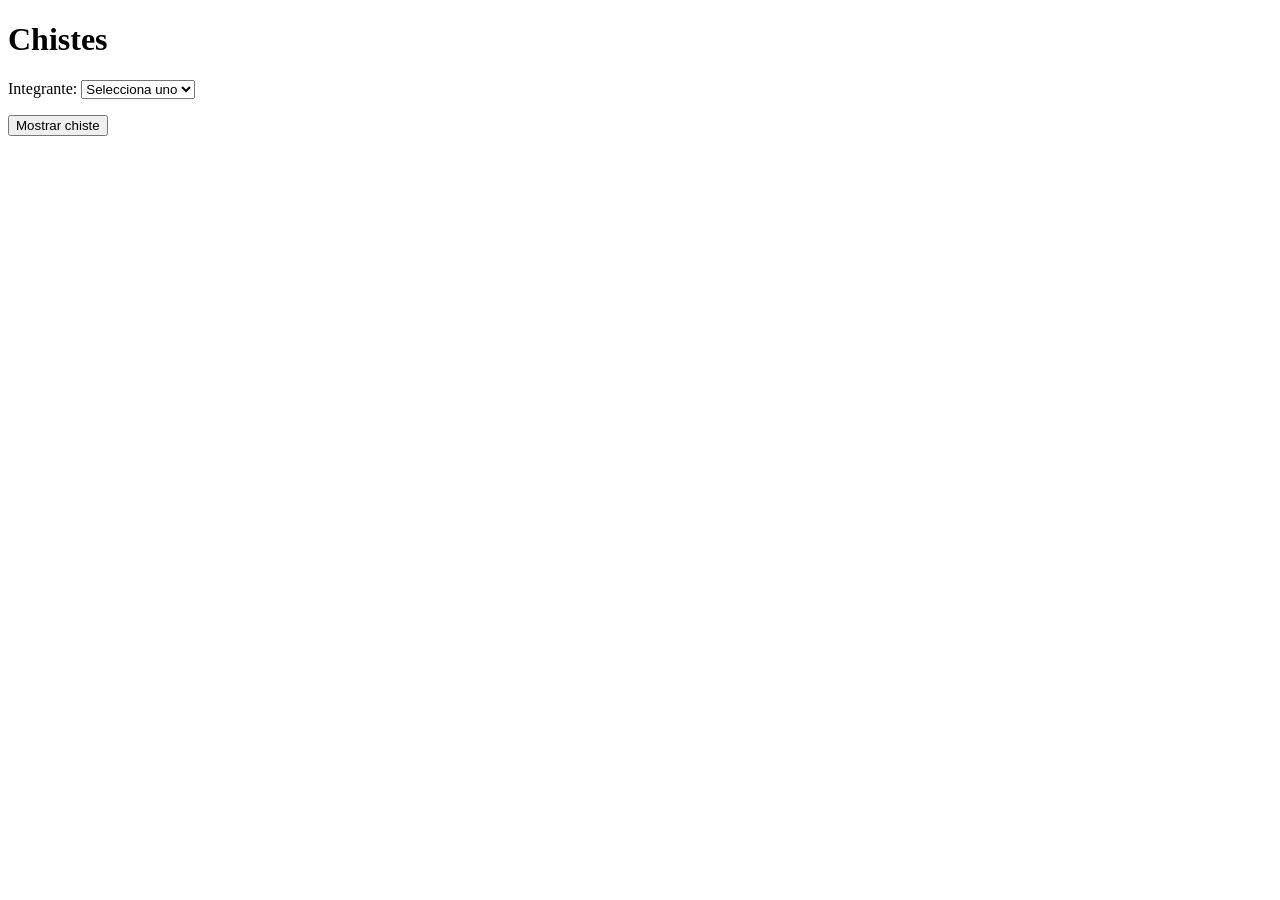
==== index.html @ 764b5ff8 "Cambios 1" ====
<!DOCTYPE html>
<html lang="es">

<head>
 <meta charset="UTF-8">
 <meta name="viewport" content="width=device-width">
 <title>PWA Renderizado</title>
</head>

<body>

 <h1>Chistes</h1>

 <form id="formulario">

  <p>
   <label>
    Integrante:
    <select name="integrante" required>
     <option value="">Selecciona uno</option>
     <option value="emiliano">Emiliano</option>
     <option value="irvin">Irvin</option>
     <option value="lalo">Luis</option>
     <option value="jesus">Jesus</option>
     <option value="saul">Saul</option>
    </select>
   </label>
  </p>

  <p><button type="submit">Mostrar chiste</button></p>

 </form>

 <div id="resultado"></div>

 <script type="module">

  import { consume } from "./js/lib/consume.js"
  import { enviaFormRecibeJson } from "./js/lib/enviaFormRecibeJson.js"
  import { muestraError } from "./js/lib/muestraError.js"

  formulario.addEventListener("submit", submit)

  async function submit(event) {
   try {
    event.preventDefault()

    const respuesta = await consume(
     enviaFormRecibeJson(
      "php/procesa.php", formulario))

    const json = await respuesta.json()

    resultado.innerHTML = `
      <p><strong>${json.integrante}</strong>: ${json.chiste}</p>
    `

   } catch (error) {
    muestraError(error)
   }
  }

 </script>

</body>
</html>
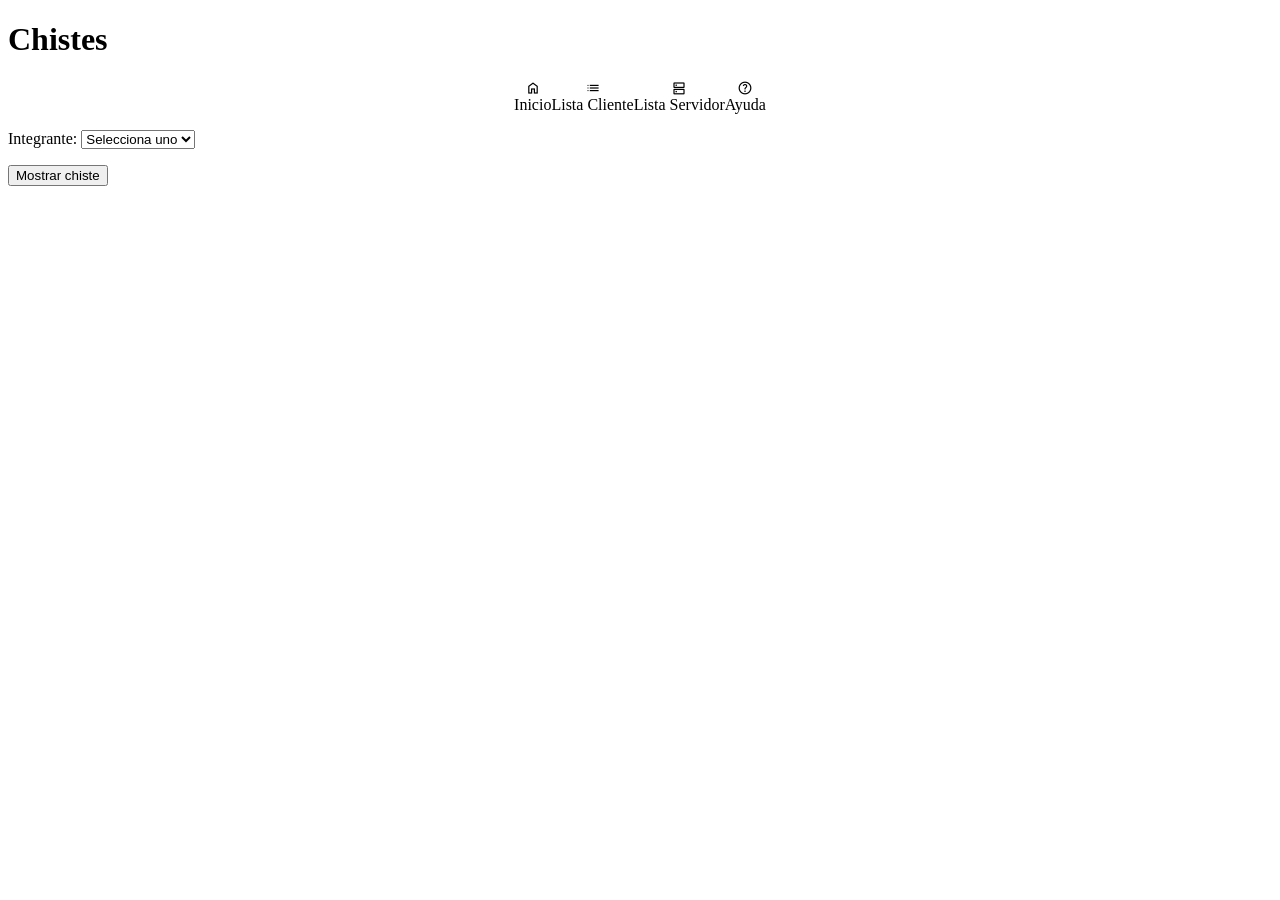
==== commit 3a8c6f12: "Cambios index3" ====
--- a/index.html
+++ b/index.html
@@ -5,11 +5,21 @@
  <meta charset="UTF-8">
  <meta name="viewport" content="width=device-width">
  <title>PWA Renderizado</title>
+
+<link rel="stylesheet" href="css/md-tab.css">
+<link rel="stylesheet" href="css/material-symbols-outlined.css">
+
+<script type="module" src="js/nav-tab-fixed.js"></script>
+<script src="ungap/custom-elements.js"></script>
+
+
 </head>
 
 <body>
 
  <h1>Chistes</h1>
+
+ <nav-tab-fixed id="tab"></nav-tab-fixed>
 
  <form id="formulario">
 
@@ -20,7 +30,7 @@
      <option value="">Selecciona uno</option>
      <option value="emiliano">Emiliano</option>
      <option value="irvin">Irvin</option>
-     <option value="lalo">Luis</option>
+     <option value="luis">Luis</option>
      <option value="jesus">Jesus</option>
      <option value="saul">Saul</option>
     </select>
--- a/css/md-tab.css
+++ b/css/md-tab.css
@@ -0,0 +1,142 @@
+.md-tab {
+ display: flex;
+ background-color: transparent;
+ align-items: stretch;
+ flex-wrap: nowrap;
+ overflow-x: auto;
+ position: sticky;
+ z-index: 1;
+}
+
+.md-tab.fixed {
+ justify-content: center;
+}
+
+.md-tab.scrollable {
+ padding-left: 2rem;
+ gap: 1rem;
+}
+
+.md-tab.scroll {
+ background-color: var(--md-sys-color-surface-container-low);
+}
+
+.md-tab a {
+ position: relative;
+ display: flex;
+ flex-direction: column;
+ justify-content: start;
+ align-items: center;
+ color: var(--md-sys-color-on-surface-variant);
+ font-family: var(--md-sys-typescale-title-small-font);
+ font-weight: var(--md-sys-typescale-title-small-weight);
+ font-size: var(--md-sys-typescale-title-small-size);
+ font-style: var(--md-sys-typescale-title-small-font-style);
+ letter-spacing: var(--md-sys-typescale-title-small-tracking);
+ line-height: var(--md-sys-typescale-title-small-line-height);
+ text-transform: var(--md-sys-typescale-title-small-text-transform);
+ text-decoration: var(--md-sys-typescale-title-small-text-decoration);
+ text-align: center;
+ box-sizing: border-box;
+ border-bottom: 0.1875rem solid var(--md-sys-color-surface);
+}
+
+.md-tab.fixed a {
+ flex: 0 0 var(--tabWidth);
+}
+
+.md-tab.scrollable a {
+ flex: 0 0 auto;
+}
+
+.md-tab a.active {
+ border-bottom-color: var(--md-sys-color-primary);
+}
+
+/* state layer */
+.md-tab a::after {
+ content: "";
+ position: absolute;
+ z-index: -1;
+ top: 0;
+ right: 0;
+ left: 0;
+ bottom: 0;
+ background-color: transparent;
+}
+
+.md-tab span {
+ font-size: var(--iconSize);
+ height: var(--iconSize);
+ width: var(--iconSize);
+ color: var(--md-sys-color-on-surface-variant);
+}
+
+.md-tab .active span {
+ color: var(--md-sys-color-primary);
+}
+
+.md-tab a:hover {
+ color: var(--md-sys-color-on-surface);
+}
+
+/* state layer */
+.md-tab a:hover::after {
+ background-color: var(--md-sys-color-on-surface);
+ opacity: var(--md-sys-state-hover-state-layer-opacity);
+}
+
+.md-tab a.active:hover {
+ color: var(--md-sys-color-primary);
+}
+
+/* state layer */
+.md-tab a.active:hover::after {
+ background-color: var(--md-sys-color-primary);
+ opacity: var(--md-sys-state-hover-state-layer-opacity);
+}
+
+.md-tab a:hover span {
+ color: var(--md-sys-color-on-surface);
+}
+
+.md-tab a.active:hover span {
+ color: var(--md-sys-color-primary);
+}
+
+.md-tab a:focus {
+ outline: none;
+}
+
+/* state layer */
+.md-tab a:focus::after {
+ background-color: var(--md-sys-color-on-surface);
+ opacity: var(--md-sys-state-focus-state-layer-opacity);
+}
+
+/* state layer */
+.md-tab a.active:focus::after {
+ background-color: var(--md-sys-color-primary);
+ opacity: var(--md-sys-state-hover-state-layer-opacity);
+}
+
+.md-tab a:active {
+ background-position: center;
+ background-image:
+   radial-gradient(circle, var(--md-riple-color) 1%, transparent 1%);
+ background-size: 100%;
+ animation-name: md-ripple;
+ animation-duration: var(--md-sys-motion-duration-500);
+}
+
+/* state layer */
+.md-tab a:active::after {
+ background-color: var(--md-sys-color-on-surface);
+ opacity: var(--md-sys-state-pressed-state-layer-opacity);
+}
+
+/* state layer */
+.md-tab a.active:active::after {
+ background-color: var(--md-sys-color-primary);
+ opacity: var(--md-sys-state-pressed-state-layer-opacity);
+}
--- a/css/material-symbols-outlined.css
+++ b/css/material-symbols-outlined.css
@@ -0,0 +1,24 @@
+@font-face {
+ font-family: 'Material Symbols Outlined';
+ font-style: normal;
+ src:
+  url(../fonts/MaterialSymbolsOutlined[FILL\,GRAD\,opsz\,wght].woff2) format('woff2'),
+  url(../fonts/MaterialSymbolsOutlined[FILL\,GRAD\,opsz\,wght].ttf) format('truetype');
+}
+
+.material-symbols-outlined {
+ font-family: 'Material Symbols Outlined';
+ font-weight: normal;
+ font-style: normal;
+ font-size: 1.5rem;
+ width: 1.5rem;
+ height: 1.5rem;
+ /* Preferred icon size */
+ display: inline-block;
+ line-height: 1;
+ text-transform: none;
+ letter-spacing: normal;
+ word-wrap: normal;
+ white-space: nowrap;
+ direction: ltr;
+}
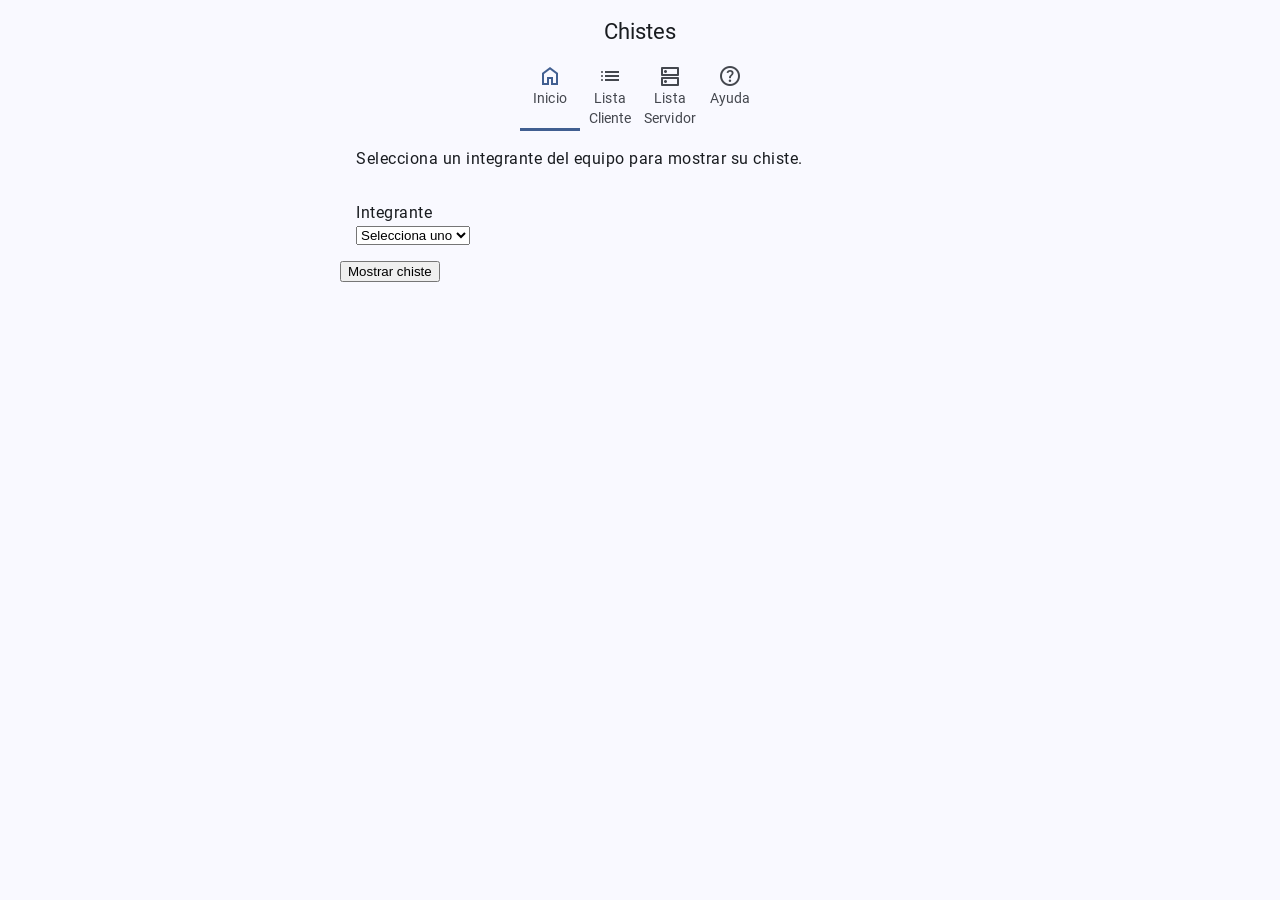
==== commit f849d22b: "Cambios index, lista y listaserver" ====
--- a/index.html
+++ b/index.html
@@ -1,47 +1,75 @@
 <!DOCTYPE html>
-<html lang="es">
+<html lang="es" class="light dark">
 
 <head>
+
  <meta charset="UTF-8">
+
+ <title>Inicio - PWA Renderizado</title>
+
  <meta name="viewport" content="width=device-width">
- <title>PWA Renderizado</title>
+ <meta name="theme-color" content="#fffbfe">
 
-<link rel="stylesheet" href="css/md-tab.css">
-<link rel="stylesheet" href="css/material-symbols-outlined.css">
+ <link rel="icon" sizes="32x32" href="favicon.ico">
+ <link rel="manifest" href="site.webmanifest">
 
-<script type="module" src="js/nav-tab-fixed.js"></script>
-<script src="ungap/custom-elements.js"></script>
+ <!-- scripts base -->
+ <script src="ungap/custom-elements.js"></script>
+ <script type="module" src="js/lib/custom/md-app-bar.js"></script>
+ <script type="module" src="js/nav-tab-fixed.js"></script>
 
+ <!-- estilos -->
+ <link rel="stylesheet" href="css/estilos.css">
+ <link rel="stylesheet" href="css/transicion_pestanas.css">
+ <link rel="stylesheet" href="css/md-tab.css">
+ <link rel="stylesheet" href="css/material-symbols-outlined.css">
+ <link rel="stylesheet" href="css/md-list.css">
 
 </head>
 
 <body>
 
- <h1>Chistes</h1>
+ <!-- APP BAR -->
+ <md-app-bar class="centered" adicional="tab">
+  <h1>Chistes</h1>
+ </md-app-bar>
 
+ <!-- NAVEGACIÓN -->
  <nav-tab-fixed id="tab"></nav-tab-fixed>
 
- <form id="formulario">
+ <section>
 
-  <p>
-   <label>
-    Integrante:
-    <select name="integrante" required>
-     <option value="">Selecciona uno</option>
-     <option value="emiliano">Emiliano</option>
-     <option value="irvin">Irvin</option>
-     <option value="luis">Luis</option>
-     <option value="jesus">Jesus</option>
-     <option value="saul">Saul</option>
-    </select>
-   </label>
+  <p class="md-body">
+   Selecciona un integrante del equipo para mostrar su chiste.
   </p>
 
-  <p><button type="submit">Mostrar chiste</button></p>
+  <!-- FORMULARIO COMO LISTA MATERIAL -->
+  <ul class="md-list">
 
- </form>
+   <li class="md-two-line">
+    <span class="headline">Integrante</span>
+    <span class="supporting">
+     <select name="integrante" id="integrante" required>
+      <option value="">Selecciona uno</option>
+      <option value="emiliano">Emiliano</option>
+      <option value="irvin">Irvin</option>
+      <option value="lalo">Luis</option>
+      <option value="jesus">Jesus</option>
+      <option value="saul">Saul</option>
+     </select>
+    </span>
+   </li>
 
- <div id="resultado"></div>
+   <li>
+    <button id="btnEnviar">Mostrar chiste</button>
+   </li>
+
+  </ul>
+
+  <!-- RESULTADO COMO LISTA MATERIAL -->
+  <ul class="md-list" id="resultado"></ul>
+
+ </section>
 
  <script type="module">
 
@@ -49,20 +77,30 @@
   import { enviaFormRecibeJson } from "./js/lib/enviaFormRecibeJson.js"
   import { muestraError } from "./js/lib/muestraError.js"
 
-  formulario.addEventListener("submit", submit)
+  const btn = document.getElementById("btnEnviar")
+  const select = document.getElementById("integrante")
+  const resultado = document.getElementById("resultado")
+
+  btn.addEventListener("click", submit)
 
   async function submit(event) {
    try {
     event.preventDefault()
 
+    const formData = new FormData()
+    formData.append("integrante", select.value)
+
     const respuesta = await consume(
-     enviaFormRecibeJson(
-      "php/procesa.php", formulario))
+     enviaFormRecibeJson("php/procesa.php", formData)
+    )
 
     const json = await respuesta.json()
 
     resultado.innerHTML = `
-      <p><strong>${json.integrante}</strong>: ${json.chiste}</p>
+     <li class="md-two-line">
+      <span class="headline">${json.integrante}</span>
+      <span class="supporting">${json.chiste}</span>
+     </li>
     `
 
    } catch (error) {
--- a/css/estilos.css
+++ b/css/estilos.css
@@ -0,0 +1,188 @@
+/* Definiciones para Material Design 3  */
+@import url(baseline.css);
+/* Fonts utilizados */
+@import url(roboto.css);
+
+html {
+ /* Indica los temas del sistema operativo que son soportados. */
+ color-scheme: light dark;
+ --tabWidth: 3.75rem;
+ --anchoNav: 22.5rem;
+}
+
+body>section,
+form>section {
+ max-width: 600px;
+ margin-left: auto;
+ margin-right: auto;
+}
+
+/* Quita un borde rojo que coloca Firefox. */
+:-moz-ui-invalid {
+ box-shadow: none;
+}
+
+body {
+ margin: 0;
+ font-family: var(--md-sys-typescale-body-large-font);
+ font-weight: var(--md-sys-typescale-body-large-weight);
+ font-size: var(--md-sys-typescale-body-large-size);
+ font-style: var(--md-sys-typescale-body-large-font-style);
+ letter-spacing: var(--md-sys-typescale-body-large-tracking);
+ line-height: var(--md-sys-typescale-body-large-line-height);
+ text-transform: var(--md-sys-typescale-body-large-text-transform);
+ text-decoration: var(--md-sys-typescale-body-large-text-decoration);
+ color: var(--md-sys-color-on-background);
+ background-color: var(--md-sys-color-background);
+ /* Las siguientes líneas Evita los cambios de apariencia al cargar estilos y
+ + custom elements, que son conocidos como Flash Of Unstyled Content (fouc). */
+ opacity: 0;
+ animation-name: fouc;
+ animation-fill-mode: forwards;
+ animation-duration: 1.5s;
+}
+
+@keyframes fouc {
+ to {
+  opacity: 1;
+ }
+}
+
+html {
+ --Font: -apple-system, BlinkMacSystemFont, roboto, sans-serif;
+ --colIntIos: white;
+ --colIntIosOnBk: #2acc2a;
+ --colIntIosOnBkFc: #1bbb1b;
+ --colIntIosOffBk: #dbdbdb;
+ --colIntIosOffBkFc: #BDBDBD;
+ /* Plain typeface */
+ --md-ref-typeface-plain: var(--Font);
+ /* Brand typeface */
+ --md-ref-typeface-brand: var(--Font);
+ --md-sys-typescale-label-large-weight-prominent:
+  var(--md-ref-typeface-weight-bold);
+ --md-box_shadow_level4:
+  0 var(--md-sys-elevation-level4) var(--md-sys-elevation-level4) var(--md-sys-color-shadow);
+ --md-box_shadow_level3:
+  0 var(--md-sys-elevation-level3) var(--md-sys-elevation-level3) var(--md-sys-color-shadow);
+ --md-box_shadow_level2:
+  0 var(--md-sys-elevation-level2) var(--md-sys-elevation-level2) var(--md-sys-color-shadow);
+ --md-box_shadow_level1:
+  0 var(--md-sys-elevation-level1) var(--md-sys-elevation-level1) var(--md-sys-color-shadow);
+ --md-box_shadow_level0: none;
+ --iconSize: 1.5rem;
+ --avatarSize: 2.5rem;
+ --imageSize: 3.5rem;
+ --videoWidth: 7.125rem;
+ --videoHeight: 4rem;
+ --scroll-headline-duracion: 2s;
+ --md-sys-state-focus-indicator-outer-offset: 0.125rem;
+ --md-sys-state-focus-indicator-thickness: 0.1875rem;
+ /* Pressed state layer opacity */
+ --state-pressed-transparency-percentage: 84%;
+ /* Focus state layer opacity */
+ --state-focus-transparency-percentage: 88%;
+ /* Hover state layer opacity */
+ --state-hover-transparency-percentage: 92%;
+}
+
+p {
+ margin: 1rem;
+}
+
+a {
+ color: var(--md-sys-color-on-background);
+}
+
+@media (prefers-color-scheme: light) {
+ html {
+  --md-riple-color: #00000020;
+ }
+}
+
+@media (prefers-color-scheme: dark) {
+ html {
+  --md-riple-color: #ffffff40;
+ }
+}
+
+@keyframes md-ripple {
+
+ from {
+  background-size: 100%;
+ }
+
+ to {
+  background-size: 15000%;
+ }
+
+}
+
+@keyframes salePorLaIzquierda {
+ to {
+  translate: -100vw 0;
+ }
+}
+
+@keyframes entraPorLaDerecha {
+ from {
+  translate: 100vw 0;
+ }
+}
+
+@keyframes aparece {
+ from {
+  opacity: 0;
+ }
+}
+
+@keyframes desvanece {
+ to {
+  opacity: 0;
+ }
+}
+
+
+/* Ajuste especial para sección Ayuda */
+.ayuda-completa .headline {
+  white-space: normal;
+  overflow: visible;
+  text-overflow: unset;
+  max-height: none;
+}
+
+.ayuda-completa .supporting {
+  display: block;
+  -webkit-line-clamp: unset;
+  line-clamp: unset;
+  max-height: none;
+  overflow: visible;
+}
+
+.ayuda-expandida {
+  min-height: auto !important;
+  padding-top: 1rem;
+  padding-bottom: 1rem;
+}
+
+/* Forzar que la sección Ayuda no recorte texto */
+.ayuda-completa .md-three-line .supporting,
+.ayuda-completa .md-two-line .supporting {
+  display: block !important;
+  -webkit-line-clamp: unset !important;
+  line-clamp: unset !important;
+  -webkit-box-orient: unset !important;
+  overflow: visible !important;
+  text-overflow: unset !important;
+  white-space: normal !important;
+  max-height: none !important;
+}
+
+/* Quitar cualquier límite de altura en Ayuda */
+.ayuda-completa .md-three-line,
+.ayuda-completa .md-two-line {
+  height: auto !important;
+  min-height: auto !important;
+  max-height: none !important;
+  overflow: visible !important;
+}
--- a/css/transicion_pestanas.css
+++ b/css/transicion_pestanas.css
@@ -0,0 +1,36 @@
+@view-transition {
+ navigation: auto;
+}
+
+#headline {
+ view-transition-name: encabezado;
+}
+
+main {
+ view-transition-name: contenido;
+}
+
+::view-transition-group(encabezado) {
+ animation-duration: var(--md-sys-motion-duration-1000);
+}
+
+::view-transition-group(contenido) {
+ animation-duration: var(--md-sys-motion-duration-1000);
+}
+
+html::view-transition-old(encabezado) {
+ animation-name: salePorLaIzquierda;
+}
+
+html::view-transition-new(encabezado) {
+ animation-name: entraPorLaDerecha;
+}
+
+html::view-transition-old(contenido) {
+ animation-name: salePorLaIzquierda;
+}
+
+html::view-transition-new(contenido) {
+ animation-duration: var(--md-sys-motion-duration-700);
+ animation-name: entraPorLaDerecha;
+}
--- a/css/md-list.css
+++ b/css/md-list.css
@@ -0,0 +1,344 @@
+.md-list {
+ margin: 0.5rem 0;
+ padding: 0;
+ list-style-type: none;
+}
+
+.md-list .md-one-line,
+.md-list .md-two-line,
+.md-list .md-three-line {
+ position: relative;
+ display: flex;
+ box-sizing: border-box;
+}
+
+/* container */
+.md-list .md-one-line::before,
+.md-list .md-two-line::before,
+.md-list .md-three-line::before {
+ content: "";
+ position: absolute;
+ z-index: -2;
+ top: 0;
+ right: 0;
+ left: 0;
+ bottom: 0;
+ background-color: var(--md-sys-color-surface);
+}
+
+/* state layer */
+.md-list .md-one-line::after,
+.md-list .md-two-line::after,
+.md-list .md-three-line::after {
+ content: "";
+ position: absolute;
+ z-index: -1;
+ top: 0;
+ right: 0;
+ left: 0;
+ bottom: 0;
+ background-color: transparent;
+}
+
+.md-list .md-one-line {
+ align-items: center;
+ gap: 1rem;
+ min-height: 3.5rem;
+ padding: 0.5rem 1.5rem 0.5rem 1rem;
+}
+
+.md-list .md-one-line.video,
+.md-list .md-two-line.video {
+ padding: 0.75rem 1.5rem 0.75rem 0;
+}
+
+.md-list .md-two-line,
+.md-list .md-three-line {
+ flex-flow: column;
+}
+
+.md-list .md-two-line {
+ justify-content: center;
+ min-height: 4.5rem;
+ padding: 0.5rem 1.5rem 0.5rem 1rem;
+}
+
+.md-list .md-two-line.icon,
+.md-list .md-two-line.avatar,
+.md-list .md-two-line.image,
+.md-list .md-two-line.video,
+.md-list .md-three-line.icon,
+.md-list .md-three-line.avatar,
+.md-list .md-three-line.image,
+.md-list .md-three-line.video {
+ display: grid;
+ column-gap: 1rem;
+ row-gap: 0;
+ grid-template-areas:
+  "img headline"
+  "img supporting";
+}
+
+.md-list .md-two-line.icon,
+.md-list .md-two-line.avatar,
+.md-list .md-two-line.image,
+.md-list .md-two-line.video {
+ align-content: center;
+ grid-template-rows: 1fr 1fr;
+}
+
+.md-list .md-two-line.icon,
+.md-list .md-three-line.icon {
+ grid-template-columns: var(--iconSize) 1fr;
+}
+
+.md-list .md-two-line.avatar,
+.md-list .md-three-line.avatar {
+ grid-template-columns: var(--avatarSize) 1fr;
+}
+
+.md-list .md-two-line.image,
+.md-list .md-three-line.image {
+ grid-template-columns: var(--imageSize) 1fr;
+}
+
+.md-list .md-two-line.video,
+.md-list .md-three-line.video {
+ grid-template-columns: var(--videoWidth) 1fr;
+}
+
+.md-list .md-three-line {
+ align-content: flex-start;
+ min-height: 5.5rem;
+ padding: 0.75rem 1.5rem 0.75rem 1rem;
+}
+
+.md-list .md-three-line.video {
+ padding: 0.75rem 1.5rem 0.75rem 0;
+}
+
+.md-list .md-three-line.icon,
+.md-list .md-three-line.avatar,
+.md-list .md-three-line.image,
+.md-list .md-three-line.video {
+ align-content: start;
+ grid-template-rows: var(--md-sys-typescale-label-large-line-height) 1fr;
+}
+
+/* state layer */
+.md-list .md-one-line:hover::after,
+.md-list .md-two-line:hover::after,
+.md-list .md-three-line:hover::after {
+ background-color: var(--md-sys-color-on-surface);
+ opacity: var(--md-sys-state-hover-state-layer-opacity);
+}
+
+/* state layer */
+.md-list a.md-one-line:focus::after,
+.md-list a.md-two-line:focus::after,
+.md-list a.md-three-line:focus::after,
+.md-list a.md-one-line:focus-visible::after,
+.md-list a.md-two-line:focus-visible::after,
+.md-list a.md-three-line:focus-visible::after {
+ background-color: var(--md-sys-color-on-surface);
+ opacity: var(--md-sys-state-focus-state-layer-opacity);
+}
+
+.md-list a:focus,
+.md-list a:focus-visible {
+ outline: none;
+}
+
+.md-list a:active {
+ background-position: center;
+ background-image:
+  radial-gradient(circle, var(--md-riple-color) 1%, transparent 1%);
+ background-size: 100%;
+ animation-name: md-ripple;
+ animation-duration: var(--md-sys-motion-duration-500);
+ box-shadow: var(--md-box_shadow_level0) !important;
+}
+
+/* state layer */
+.md-list a.md-one-line:active::after,
+.md-list a.md-two-line:active::after,
+.md-list a.md-three-line:active::after {
+ background-color: var(--md-sys-color-on-surface);
+ opacity: var(--md-sys-state-pressed-state-layer-opacity);
+}
+
+.md-list a.md-two-line,
+.md-list a.md-three-line {
+ text-decoration: none;
+}
+
+.md-list a.md-two-line .headline,
+.md-list a.md-three-line .headline {
+ text-decoration: underline;
+}
+
+.md-list .headline {
+ grid-area: headline;
+ display: block;
+ box-sizing: border-box;
+ color: var(--md-sys-color-on-surface);
+ font-family: var(--md-sys-typescale-body-large-font);
+ font-weight: var(--md-sys-typescale-body-large-weight);
+ font-size: var(--md-sys-typescale-body-large-size);
+ font-style: var(--md-sys-typescale-body-large-font-style);
+ letter-spacing: var(--md-sys-typescale-body-large-tracking);
+ line-height: var(--md-sys-typescale-body-large-line-height);
+ text-transform: var(--md-sys-typescale-body-large-text-transform);
+ text-decoration: var(--md-sys-typescale-body-large-text-decoration);
+ max-height: var(--md-sys-typescale-body-large-line-height);
+ white-space: nowrap;
+ text-overflow: ellipsis;
+ overflow: hidden;
+}
+
+.md-list .md-two-line.icon .headline,
+.md-list .md-two-line.avatar .headline,
+.md-list .md-two-line.image .headline,
+.md-list .md-two-line.video .headline,
+.md-list .md-three-line.icon .headline,
+.md-list .md-three-line.avatar .headline,
+.md-list .md-three-line.image .headline,
+.md-list .md-three-line.video .headline {
+ align-self: end;
+}
+
+.md-list .supporting {
+ grid-area: supporting;
+ display: -webkit-box;
+ -webkit-box-orient: vertical;
+ overflow: hidden;
+ box-sizing: border-box;
+ align-self: start;
+ font-family: var(--md-sys-typescale-body-medium-font);
+ font-weight: var(--md-sys-typescale-body-medium-weight);
+ font-size: var(--md-sys-typescale-body-medium-size);
+ font-style: var(--md-sys-typescale-body-medium-font-style);
+ letter-spacing: var(--md-sys-typescale-body-medium-tracking);
+ line-height: var(--md-sys-typescale-body-medium-line-height);
+ text-transform: var(--md-sys-typescale-body-medium-text-transform);
+ text-decoration: var(--md-sys-typescale-body-medium-text-decoration);
+}
+
+.md-list .md-two-line .supporting {
+ max-height: var(--md-sys-typescale-body-medium-line-height);
+ line-clamp: 1;
+ -webkit-line-clamp: 1;
+}
+
+.md-list .md-three-line .supporting {
+ max-height: calc(2 * var(--md-sys-typescale-body-medium-line-height));
+ line-clamp: 2;
+ -webkit-line-clamp: 2;
+}
+
+.md-list .avatar img,
+.md-list .avatar label,
+.md-list .avatar .material-symbols-outlined:first-child {
+ flex-shrink: 0;
+ background-color: var(--md-sys-color-primary-container);
+ color: var(--md-sys-color-on-primary-container);
+ border-radius: 50%;
+ width: var(--avatarSize);
+ height: var(--avatarSize);
+}
+
+.md-list .avatar label {
+ display: inline-block;
+ font-family: var(--md-sys-typescale-title-medium-font);
+ font-weight: var(--md-sys-typescale-title-medium-weight);
+ font-size: var(--md-sys-typescale-title-medium-size);
+ font-style: var(--md-sys-typescale-title-medium-font-style);
+ letter-spacing: var(--md-sys-typescale-title-medium-tracking);
+ line-height: var(--md-sys-typescale-title-medium-line-height);
+ text-transform: var(--md-sys-typescale-title-medium-text-transform);
+ text-decoration: var(--md-sys-typescale-title-medium-text-decoration);
+ overflow: hidden;
+}
+
+.md-list .avatar .material-symbols-outlined:first-child {
+ font-size: var(--avatarSize);
+}
+
+.md-list .avatar.md-two-line img,
+.md-list .avatar.md-two-line label,
+.md-list .avatar.md-two-line .material-symbols-outlined:first-child {
+ grid-area: img;
+ align-self: center;
+}
+
+.md-list .avatar.md-three-line img,
+.md-list .avatar.md-three-line label,
+.md-list .avatar.md-three-line .material-symbols-outlined:first-child {
+ grid-area: img;
+ align-self: start;
+}
+
+.md-list .icon img,
+.md-list .icon .material-symbols-outlined:first-child {
+ flex-shrink: 0;
+ color: var(--md-sys-color-on-surface-variant);
+ width: var(--iconSize);
+ height: var(--iconSize);
+}
+
+.md-list .icon .material-symbols-outlined:first-child {
+ font-size: var(--iconSize);
+}
+
+.md-list .icon.md-two-line img,
+.md-list .icon.md-two-line .material-symbols-outlined:first-child {
+ grid-area: img;
+ align-self: center;
+}
+
+.md-list .icon.md-three-line img,
+.md-list .icon.md-three-line .material-symbols-outlined:first-child {
+ grid-area: img;
+ align-self: start;
+}
+
+.md-list .video img {
+ flex-shrink: 0;
+ color: var(--md-sys-color-on-surface-variant);
+ width: var(--videoWidth);
+ height: var(--videoHeight);
+}
+
+.md-list .video.md-two-line img {
+ grid-area: img;
+ align-self: center;
+}
+
+.md-list .video.md-three-line img {
+ grid-area: img;
+ align-self: start;
+}
+
+.md-list .image img,
+.md-list .image .material-symbols-outlined:first-child {
+ flex-shrink: 0;
+ color: var(--md-sys-color-on-surface-variant);
+ width: var(--imageSize);
+ height: var(--imageSize);
+}
+
+.md-list .image .material-symbols-outlined:first-child {
+ font-size: var(--imageSize);
+}
+
+.md-list .image.md-two-line img,
+.md-list .image.md-two-line .material-symbols-outlined:first-child {
+ grid-area: img;
+ align-self: center;
+}
+
+.md-list .image.md-three-line img,
+.md-list .image.md-three-line .material-symbols-outlined:first-child {
+ grid-area: img;
+ align-self: start;
+}
